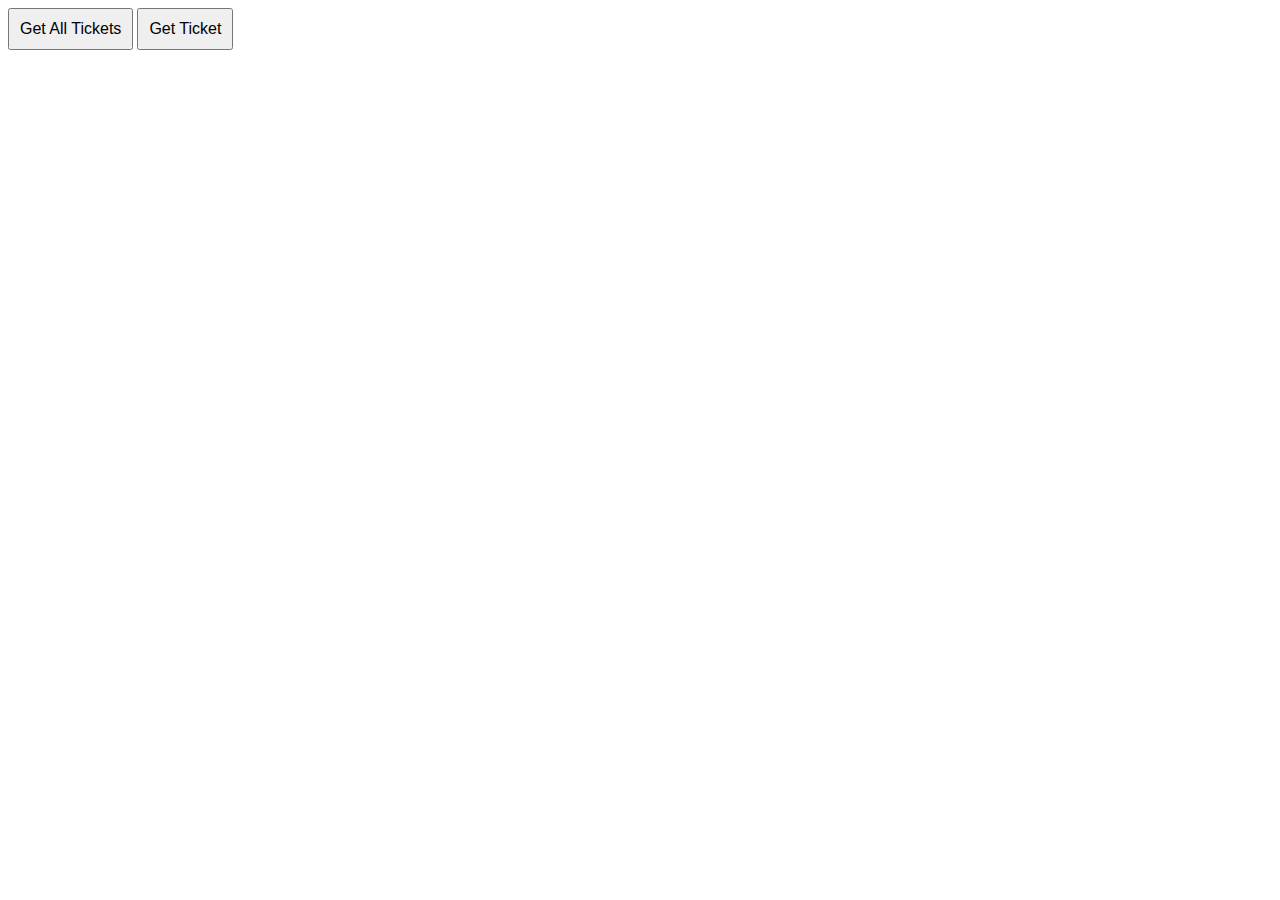
==== src/index.html @ b79abb9d "feat: initial front-end/backend communication" ====
<!DOCTYPE html>
<html lang="en">
<head>
    <meta charset="UTF-8">
    <meta http-equiv="X-UA-Compatible" content="IE=edge">
    <meta name="viewport" content="width=device-width, initial-scale=1.0">
    <script src="script.js"></script>
</head>
<body>
	<!-- <div class="button-row" style="padding-bottom: 10px;">
		<button id="insertCustomerBtn" style="padding: 10px; font-size: 16px;">Insert Customer</button>
		<button id="deleteCustomerBtn" style="padding: 10px; font-size: 16px;">Delete Customer</button>
	</div> -->
	<!-- <div class="button-row" style="padding-bottom: 10px;">
		<button id="createTicketBtn" style="padding: 10px; font-size: 16px;">Create Ticket</button>
		<button id="deleteTicketBtn" style="padding: 10px; font-size: 16px;">Delete Ticket</button>
	</div> -->
	<!-- <div class="button-row" style="padding-bottom: 10px;">
		<button id="updateTicketBtn" style="padding: 10px; font-size: 16px;">Update Ticket</button>
	</div> -->
	<div class="button-row" style="padding-bottom: 10px;">
		<button id="getAllTicketsBtn" style="padding: 10px; font-size: 16px;">Get All Tickets</button>
		<button id="getTicketBtn" style="padding: 10px; font-size: 16px;">Get Ticket</button>
	</div>
	<!-- <div class="button-row" style="padding-bottom: 10px;">
		<button id="getCustomerBtn" style="padding: 10px; font-size: 16px;">Get Customer</button>
		<button id="getCustomersBtn" style="padding: 10px; font-size: 16px;">Get All Customers</button>
	</div> -->
	<div id="result"></div>
</body>
</html>
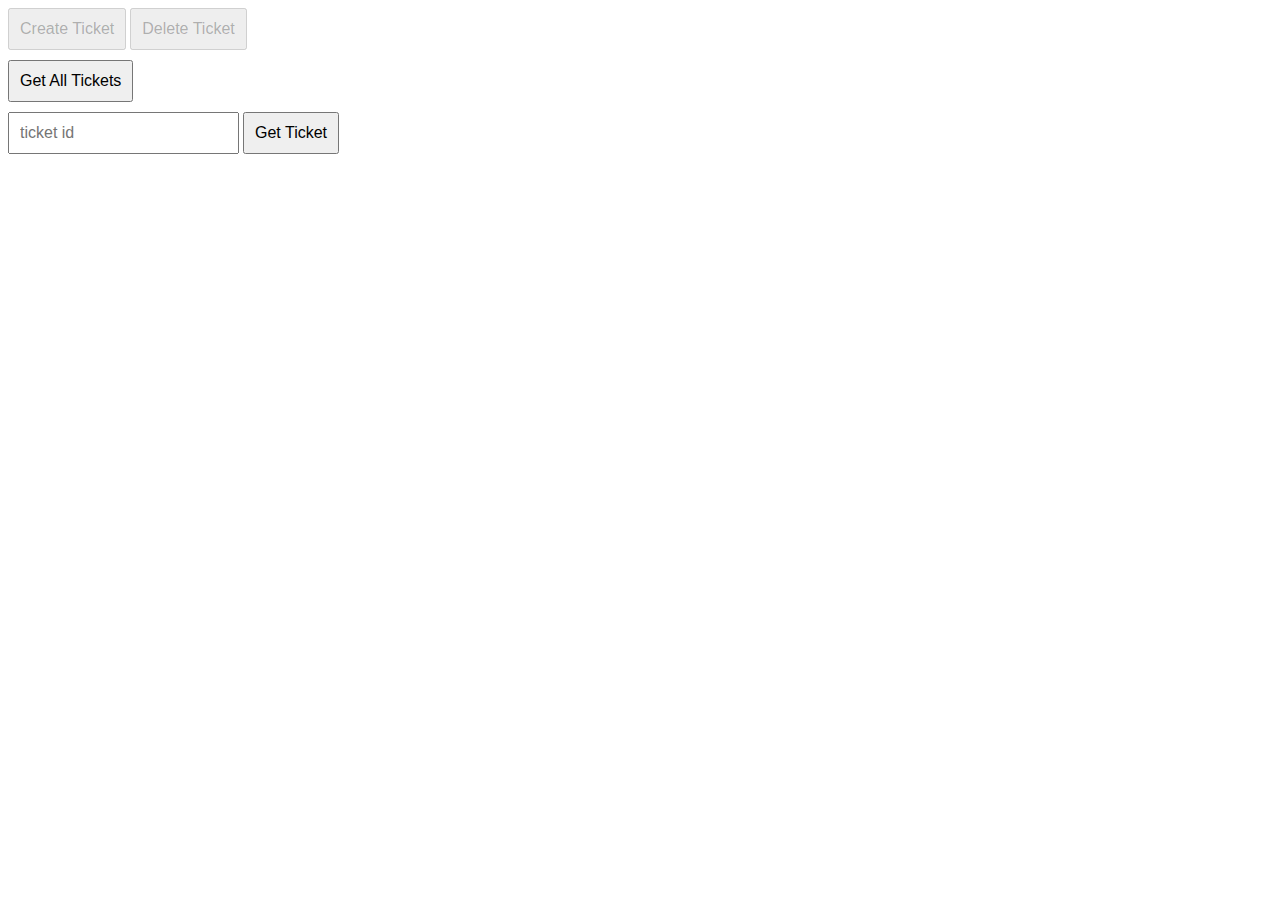
==== commit 738b175e: "feat: basic front end and back end communication" ====
--- a/src/index.html
+++ b/src/index.html
@@ -7,25 +7,19 @@
     <script src="script.js"></script>
 </head>
 <body>
-	<!-- <div class="button-row" style="padding-bottom: 10px;">
-		<button id="insertCustomerBtn" style="padding: 10px; font-size: 16px;">Insert Customer</button>
-		<button id="deleteCustomerBtn" style="padding: 10px; font-size: 16px;">Delete Customer</button>
-	</div> -->
-	<!-- <div class="button-row" style="padding-bottom: 10px;">
-		<button id="createTicketBtn" style="padding: 10px; font-size: 16px;">Create Ticket</button>
-		<button id="deleteTicketBtn" style="padding: 10px; font-size: 16px;">Delete Ticket</button>
-	</div> -->
-	<!-- <div class="button-row" style="padding-bottom: 10px;">
-		<button id="updateTicketBtn" style="padding: 10px; font-size: 16px;">Update Ticket</button>
-	</div> -->
 	<div class="button-row" style="padding-bottom: 10px;">
-		<button id="getAllTicketsBtn" style="padding: 10px; font-size: 16px;">Get All Tickets</button>
-		<button id="getTicketBtn" style="padding: 10px; font-size: 16px;">Get Ticket</button>
+		<button id="createTicketBtn" style="padding: 10px; font-size: 16px;" disabled>Create Ticket</button>
+		<button id="deleteTicketBtn" style="padding: 10px; font-size: 16px;" disabled>Delete Ticket</button>
 	</div>
-	<!-- <div class="button-row" style="padding-bottom: 10px;">
-		<button id="getCustomerBtn" style="padding: 10px; font-size: 16px;">Get Customer</button>
-		<button id="getCustomersBtn" style="padding: 10px; font-size: 16px;">Get All Customers</button>
-	</div> -->
+	<div class="button-row" style="padding-bottom: 10px;">
+		<button id="getAllTicketsBtn" style="padding: 10px; font-size: 16px;">Get All Tickets</button>	
+	</div>
+	<div class="button-row" style="padding-bottom: 10px;">
+		<form id="ticketIdForm">
+			<input type="text" id="ticketId" name="ticketId" placeholder="ticket id" style="padding: 10px; font-size: 16px;">
+			<button id="getTicketBtn" style="padding: 10px; font-size: 16px;">Get Ticket</button>
+		</form>	
+	</div>
 	<div id="result"></div>
 </body>
 </html>
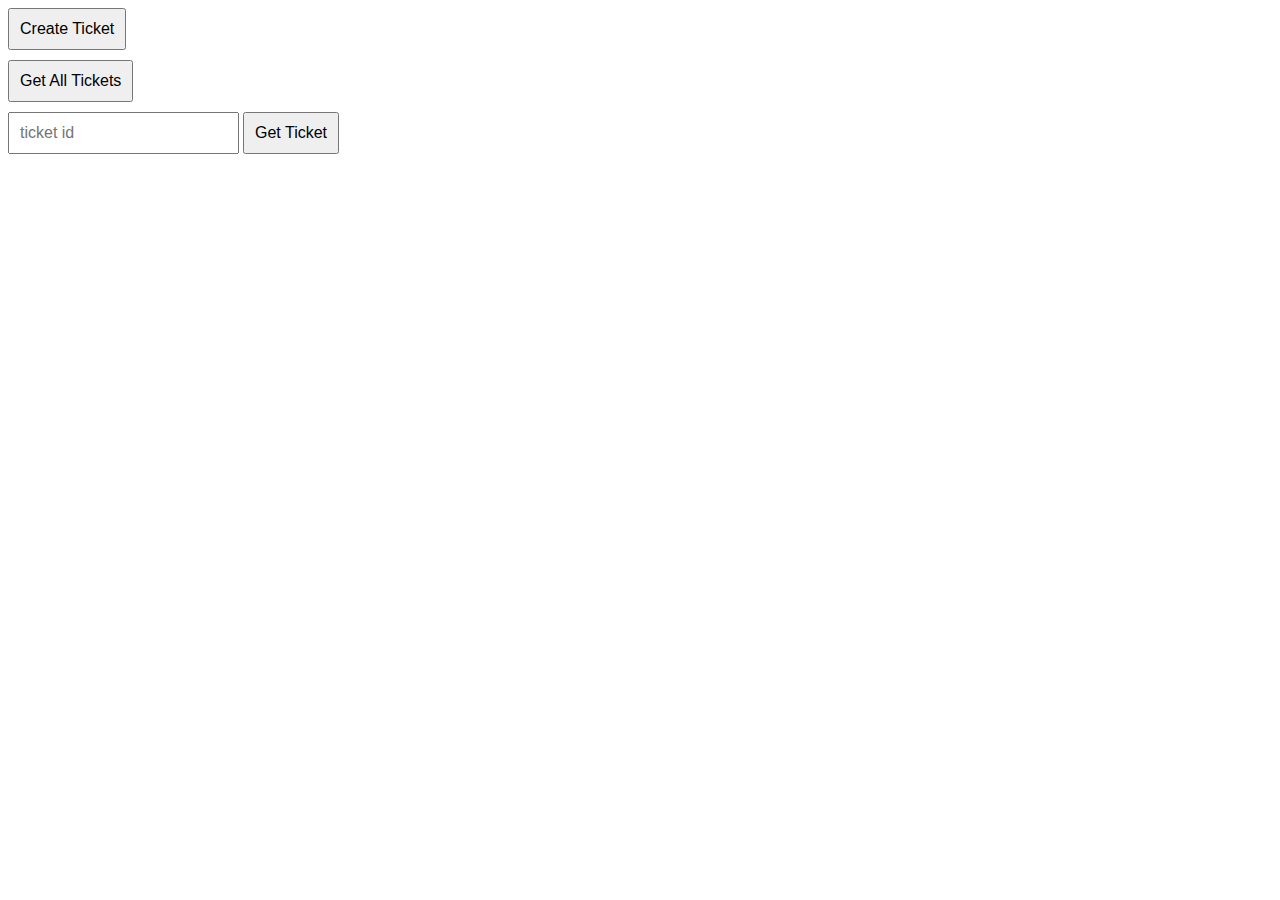
==== commit afc4db56: "feat: create tickets" ====
--- a/src/index.html
+++ b/src/index.html
@@ -4,12 +4,10 @@
     <meta charset="UTF-8">
     <meta http-equiv="X-UA-Compatible" content="IE=edge">
     <meta name="viewport" content="width=device-width, initial-scale=1.0">
-    <script src="script.js"></script>
 </head>
 <body>
 	<div class="button-row" style="padding-bottom: 10px;">
-		<button id="createTicketBtn" style="padding: 10px; font-size: 16px;" disabled>Create Ticket</button>
-		<button id="deleteTicketBtn" style="padding: 10px; font-size: 16px;" disabled>Delete Ticket</button>
+		<button id="createTicketBtn" style="padding: 10px; font-size: 16px;" onclick="window.location.href='/html/createTicket.html'">Create Ticket</button>
 	</div>
 	<div class="button-row" style="padding-bottom: 10px;">
 		<button id="getAllTicketsBtn" style="padding: 10px; font-size: 16px;">Get All Tickets</button>	
@@ -21,5 +19,6 @@
 		</form>	
 	</div>
 	<div id="result"></div>
+	<script src="script.js"></script>
 </body>
 </html>
